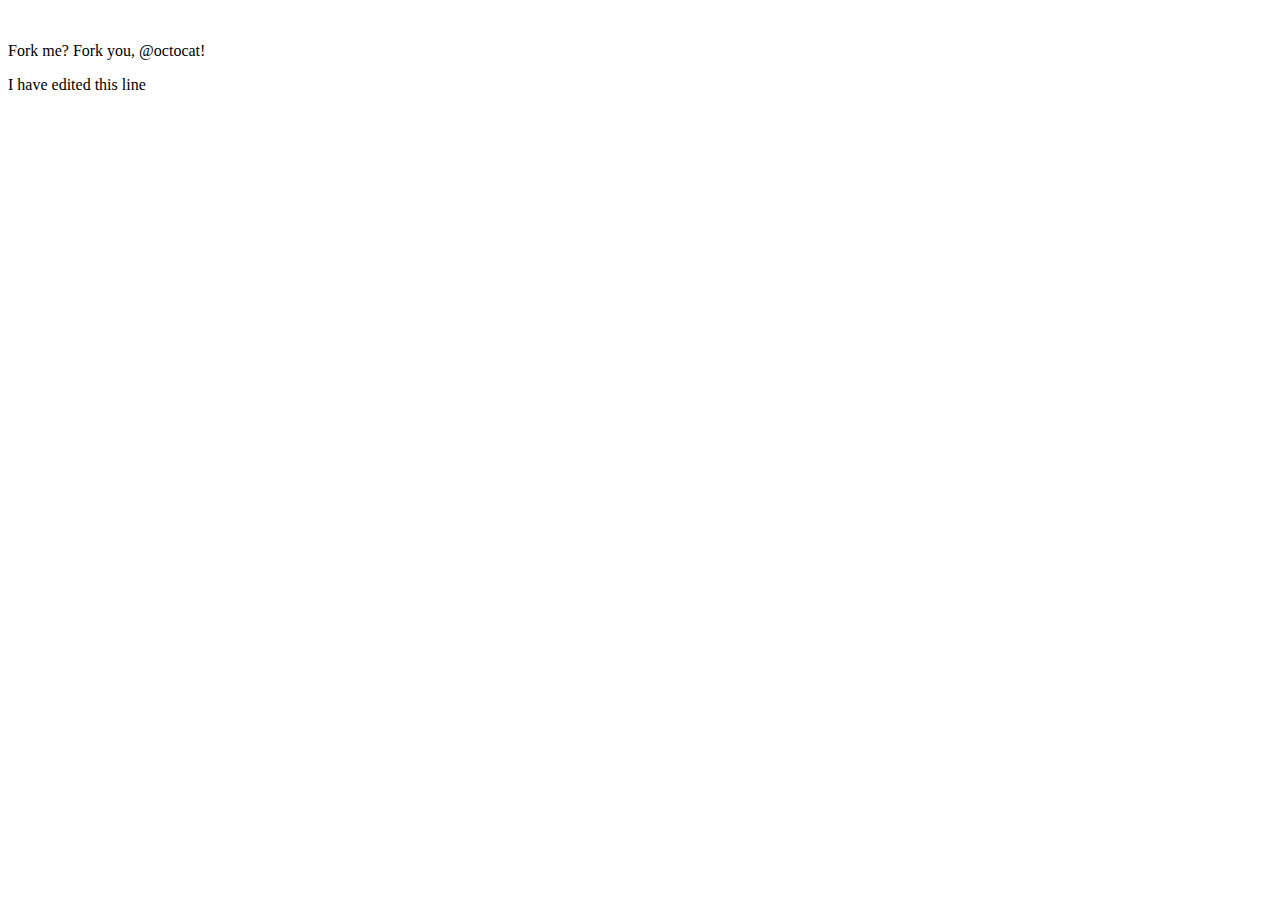
==== index.html @ 883fd175 "edit" ====
<!DOCTYPE html>

<html>
<head>
  <meta http-equiv="Content-Type" content="text/html; charset=utf-8"/>
  <title>Spoon-Knife</title>
  <LINK href="styles.css" rel="stylesheet" type="text/css">
</head>

<body>

<img src="forkit.gif" id="octocat" alt="" />

<!-- Feel free to change this text here -->
<p>
  Fork me? Fork you, @octocat!
</p>

</body>
</html>


I have edited this line
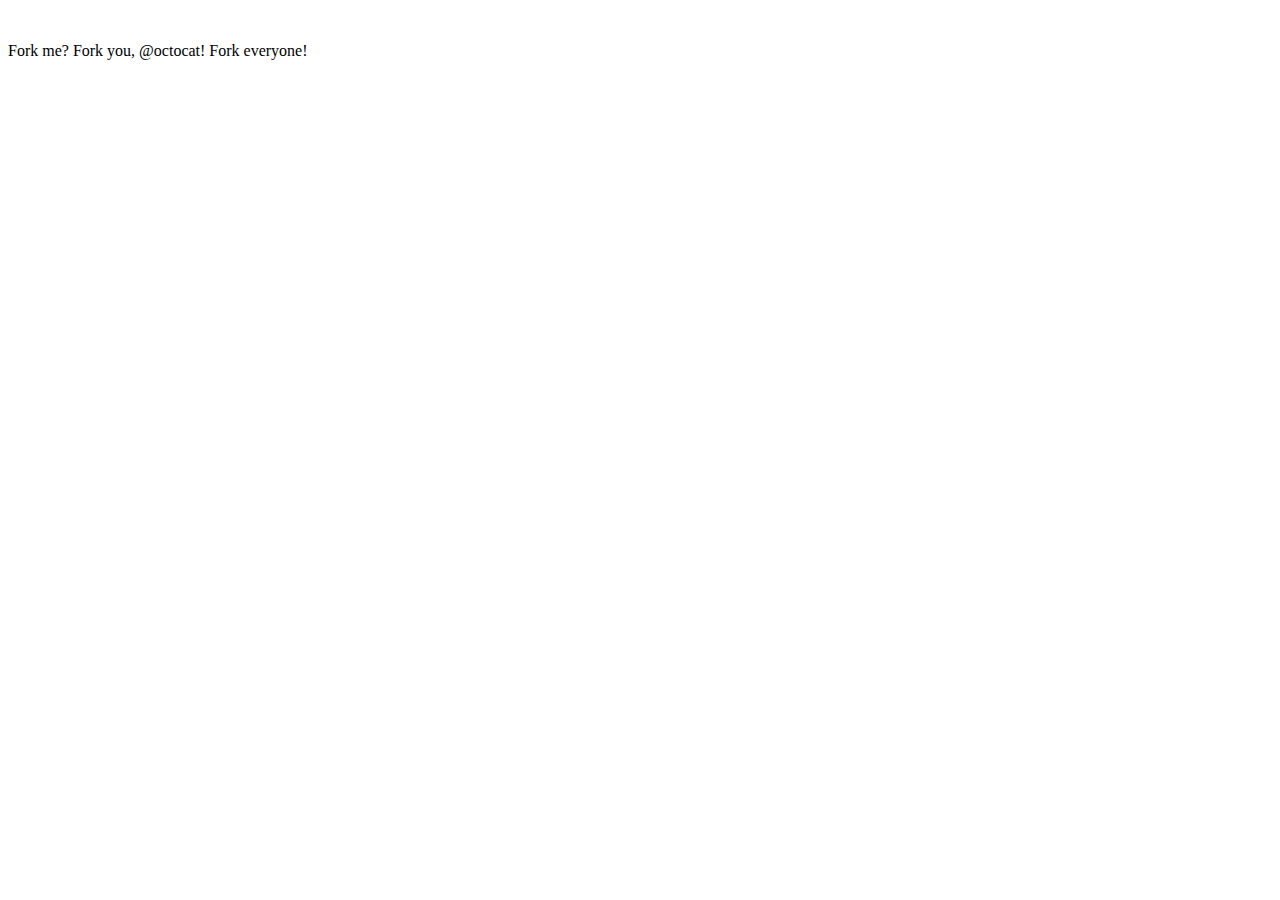
==== commit 924845aa: "JB Update" ====
--- a/index.html
+++ b/index.html
@@ -14,11 +14,8 @@
 <!-- Feel free to change this text here -->
 <p>
   Fork me? Fork you, @octocat!
+  Fork everyone!
 </p>
 
 </body>
 </html>
-
-
-I have edited this line
-
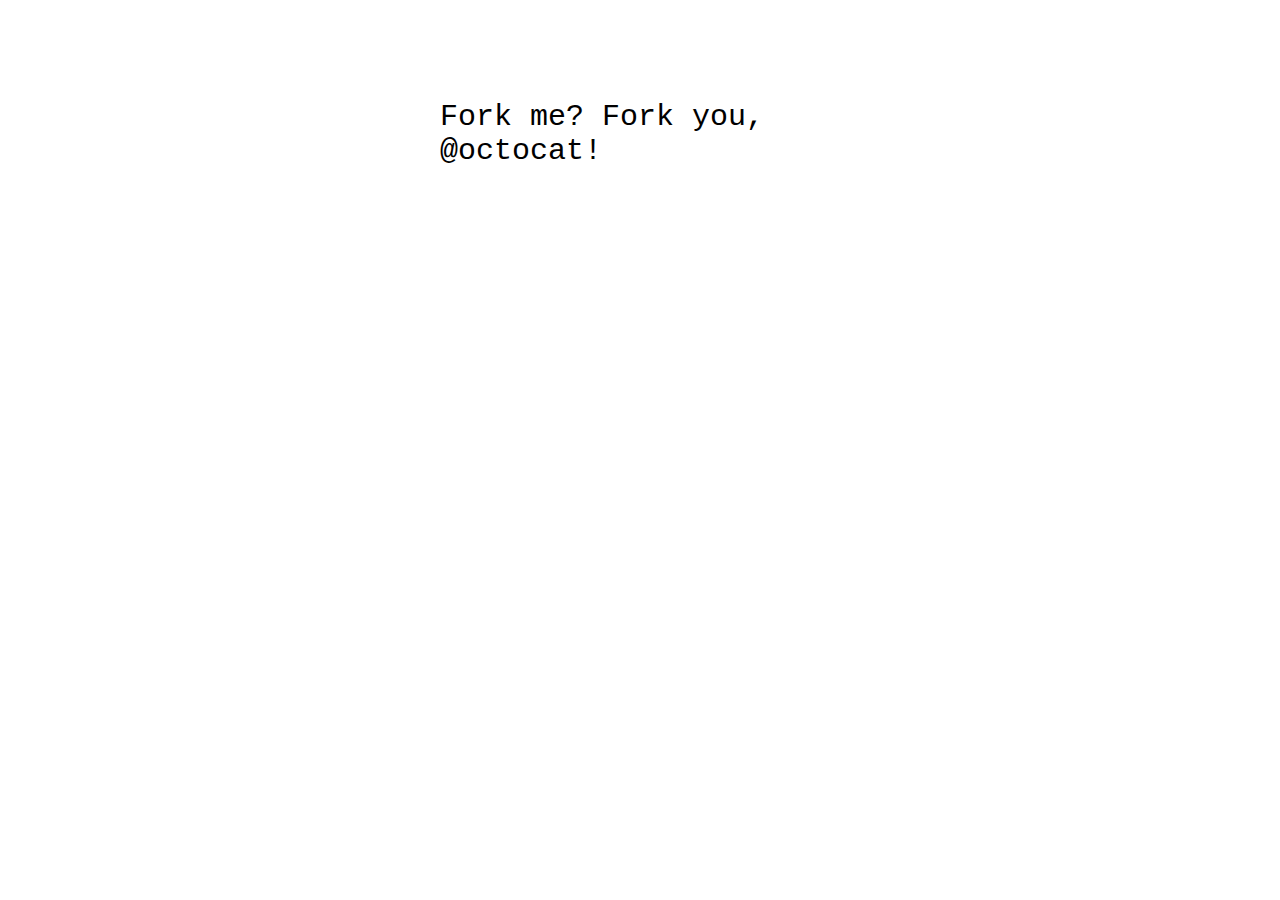
==== commit 5b10482c: "Merge 40950826243042a1cfee545724eb65860b5e02f7 into d0dd1f61b33d64e29d8bc1372a94ef6a2fee76a9" ====
--- a/index.html
+++ b/index.html
@@ -11,10 +11,9 @@
 
 <img src="forkit.gif" id="octocat" alt="" />
 
-<!-- Feel free to change this text here -->
+<!-- There exists a finite number of integers.  -->
 <p>
   Fork me? Fork you, @octocat!
-  Fork everyone!
 </p>
 
 </body>
--- a/styles.css
+++ b/styles.css
@@ -0,0 +1,22 @@
+* {
+  margin:0px;
+  padding:0px;
+}
+
+#octocat {
+  display: block;
+  width:384px;
+  margin: 50px auto;
+}
+
+p {
+  display: block;
+  width: 400px;
+  margin: 50px auto;
+  font: 30px Monaco,"Courier New","DejaVu Sans Mono","Bitstream Vera Sans Mono",monospace;
+}
+
+hr {
+  font: 48px "Open Sans",Calibri,Arial;
+  color: #e22598;
+}
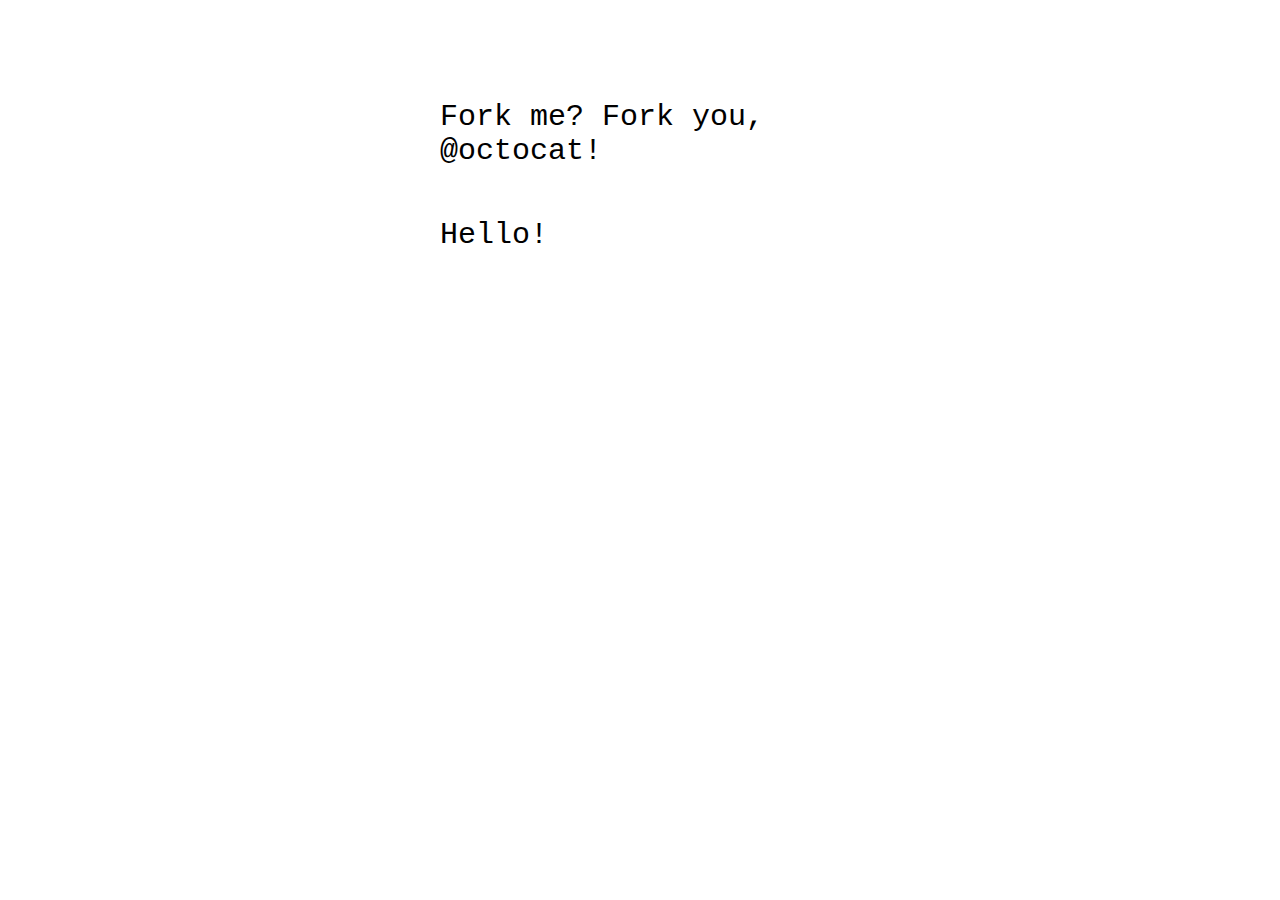
==== commit bbd3ab43: "Merge 58776961e67413580b75d602fd532bc9216a8b48 into dbcac950558d4f0cc0243dc296c809a8bf442739" ====
--- a/index.html
+++ b/index.html
@@ -11,10 +11,14 @@
 
 <img src="forkit.gif" id="octocat" alt="" />
 
-<!-- There exists a finite number of integers.  -->
+<!-- Feel free to change this text here -->
 <p>
   Fork me? Fork you, @octocat!
 </p>
 
+<p>
+  Hello!
+</p>
+
 </body>
 </html>
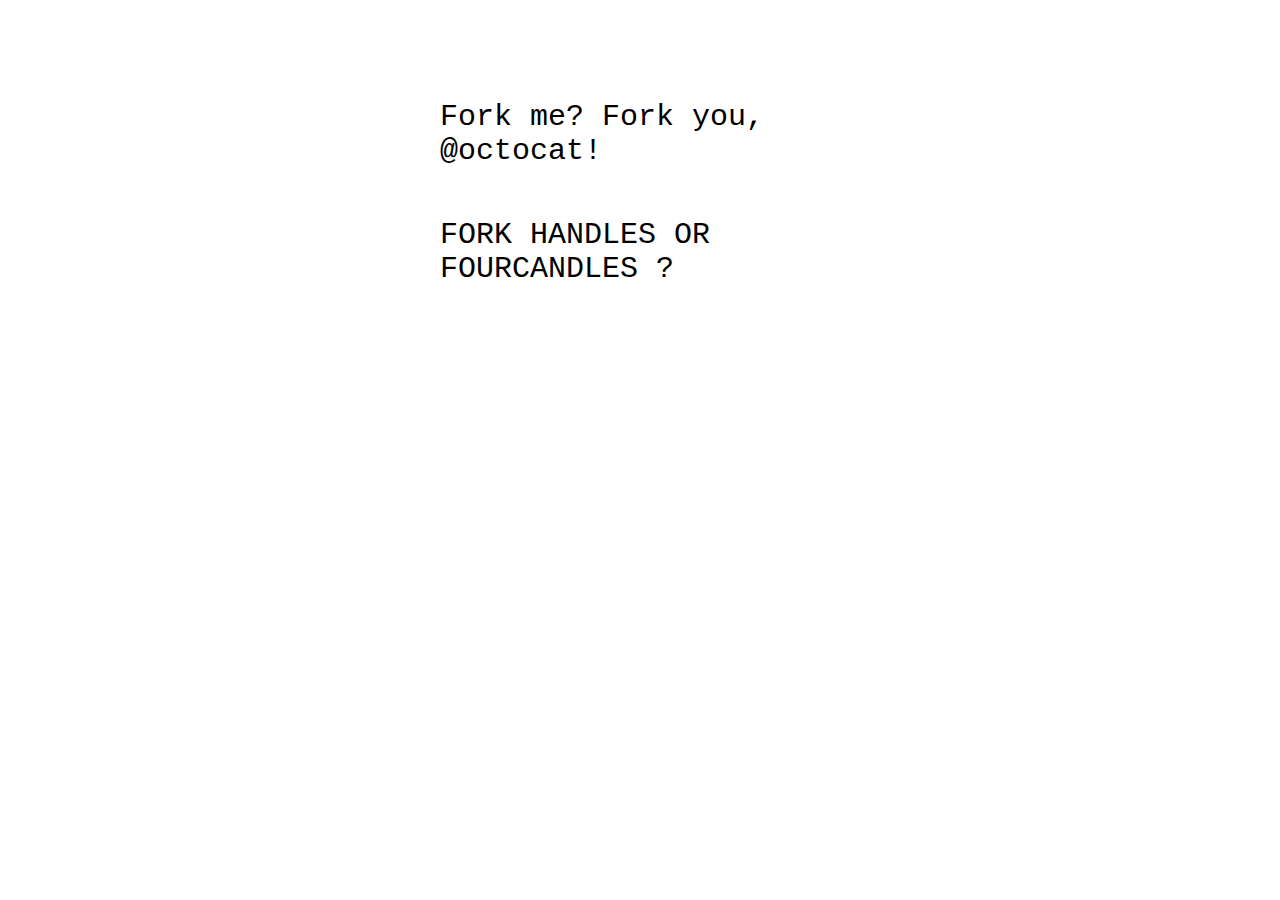
==== commit 3f3ff26b: "Merge 9d88231f01958deec895db3c806ea6f2b704cb83 into dbcac950558d4f0cc0243dc296c809a8bf442739" ====
--- a/index.html
+++ b/index.html
@@ -15,10 +15,9 @@
 <p>
   Fork me? Fork you, @octocat!
 </p>
-
 <p>
-  Hello!
-</p>
+  FORK HANDLES OR FOURCANDLES ?
+<p/>
 
 </body>
 </html>
